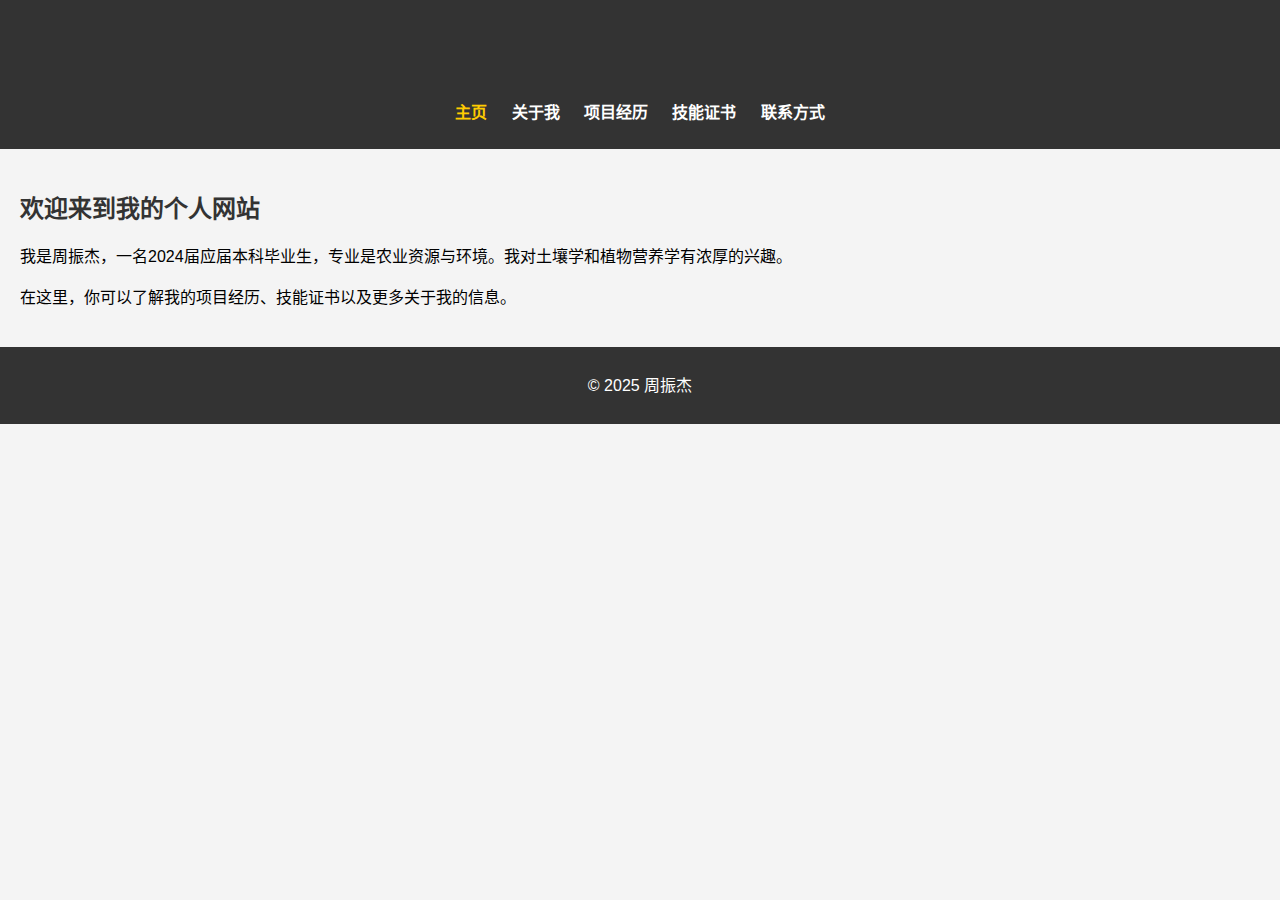
==== index.html @ d9044f47 "Add files via upload" ====
<!DOCTYPE html>
<html lang="zh-CN">
<head>
    <meta charset="UTF-8">
    <meta name="viewport" content="width=device-width, initial-scale=1.0">
    <title>周振杰的个人网站</title>
    <link rel="stylesheet" href="styles.css">
</head>
<body>
    <header>
        <h1>周振杰</h1>
        <nav>
            <ul>
                <li><a href="index.html" class="active">主页</a></li>
                <li><a href="about.html">关于我</a></li>
                <li><a href="projects.html">项目经历</a></li>
                <li><a href="skills.html">技能证书</a></li>
                <li><a href="contact.html">联系方式</a></li>
            </ul>
        </nav>
    </header>
    <main>
        <section>
            <h2>欢迎来到我的个人网站</h2>
            <p>我是周振杰，一名2024届应届本科毕业生，专业是农业资源与环境。我对土壤学和植物营养学有浓厚的兴趣。</p>
            <p>在这里，你可以了解我的项目经历、技能证书以及更多关于我的信息。</p>
        </section>
    </main>
    <footer>
        <p>&copy; 2025 周振杰</p>
    </footer>
</body>
</html>
---- styles.css ----
/* styles.css */
body {
    font-family: Arial, sans-serif;
    margin: 0;
    padding: 0;
    background-color: #f4f4f4;
}

header {
    background-color: #333;
    color: #fff;
    padding: 10px 0;
    text-align: center;
}

nav ul {
    list-style: none;
    padding: 0;
}

nav ul li {
    display: inline;
    margin: 0 10px;
}

nav ul li a {
    color: #fff;
    text-decoration: none;
    font-weight: bold;
}

nav ul li a:hover {
    text-decoration: underline;
}

nav ul li a.active {
    color: #ffcc00;
}

main {
    padding: 20px;
}

footer {
    text-align: center;
    padding: 10px 0;
    background-color: #333;
    color: #fff;
}

h1, h2, h3 {
    color: #333;
}

p {
    line-height: 1.6;
}

article {
    margin-bottom: 20px;
}
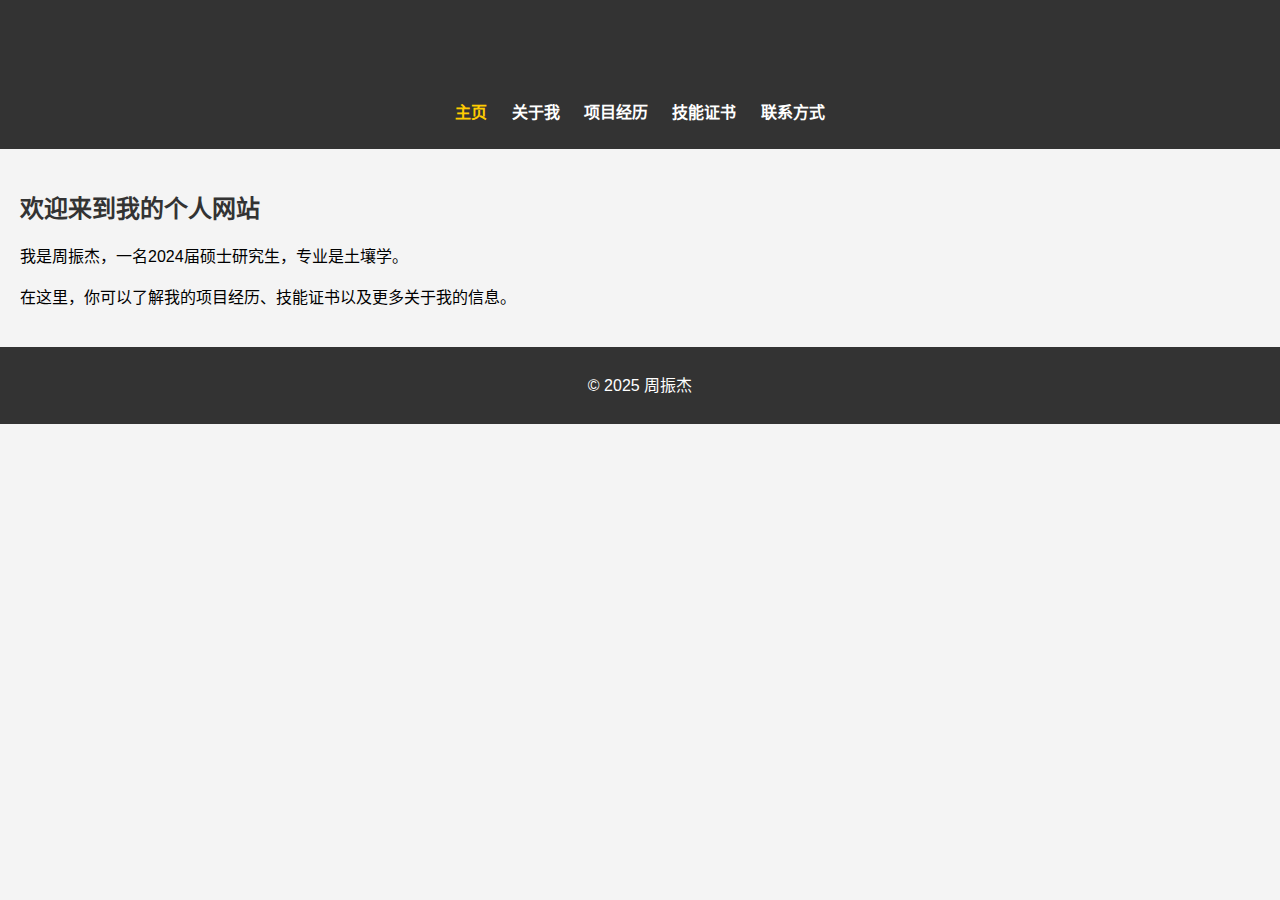
==== commit 6d3580b0: "Update index.html" ====
--- a/index.html
+++ b/index.html
@@ -22,7 +22,7 @@
     <main>
         <section>
             <h2>欢迎来到我的个人网站</h2>
-            <p>我是周振杰，一名2024届应届本科毕业生，专业是农业资源与环境。我对土壤学和植物营养学有浓厚的兴趣。</p>
+            <p>我是周振杰，一名2024届硕士研究生，专业是土壤学。</p>
             <p>在这里，你可以了解我的项目经历、技能证书以及更多关于我的信息。</p>
         </section>
     </main>
@@ -30,4 +30,4 @@
         <p>&copy; 2025 周振杰</p>
     </footer>
 </body>
-</html>+</html>
